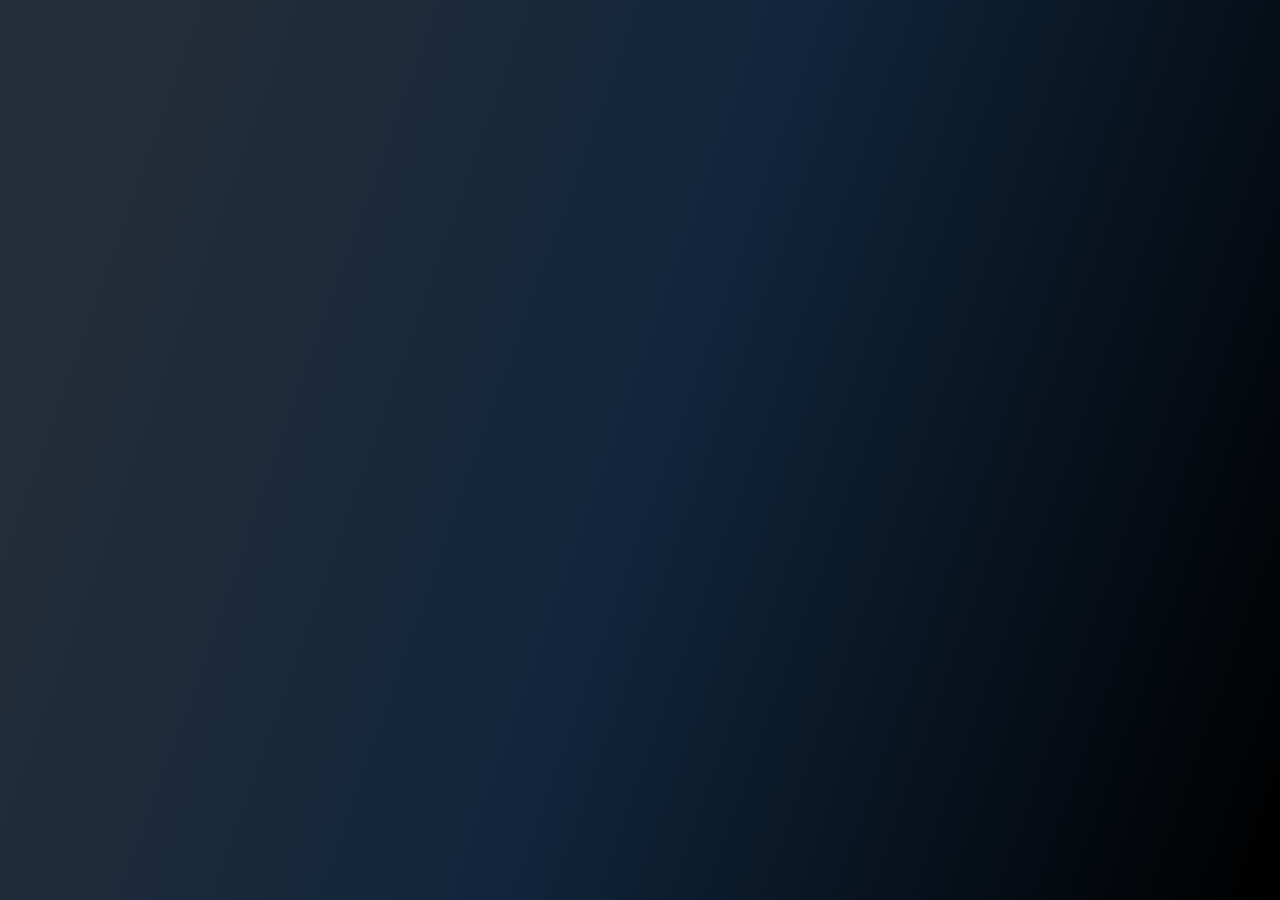
==== base-game.html @ 45912dae "Countdown" ====
<!DOCTYPE html>
<html>
<head>
  <meta charset="utf-8">
  <meta name="viewport" content="width=device-width, initial-scale=1.0, maximum-scale=1.0, user-scalable=no" />
  <link href="https://fonts.googleapis.com/css?family=Quicksand:300,400" rel="stylesheet">
  <title></title>
  <style type="text/css">
    html, body {
      margin: 0;
      padding: 0;
      height: 100%;
      overflow: hidden;
      background: rgba(16,37,60,1);
      background-image: linear-gradient( 109.6deg,  rgba(36,45,57,1) 11.2%, rgba(16,37,60,1) 51.2%, rgba(0,0,0,1) 98.6% );
      font-family: 'Quicksand', cursive;
      color: #FFFFFF;
      font-size: 16px;
    }

    h1 {
      font-size: 2rem;
      margin: 0;
      color: #03efff;
    }

    * {
      box-sizing: border-box;
    }

    .row {
      width: 100%;
      display: flex;
      flex-direction: row;
      flex-wrap: wrap;
    }

    .row-v {
      display: flex;
      flex-direction: row;
      align-items: center;
      align-content: center;
      justify-content: center;
    }

    #game {
      height: 100%;
      position: relative;
    }

    #score-container {
      position: absolute;
      top: 0;
      left: 0;
      color: #FFF;
      padding: 1vw;
    }

    .score-item {
      width: 4vw;
      height: 4vw;
      font-size: 1.6vw;
      border-width: 4px;
      border-style: solid;
      border-color: #999999;
      border-radius: 100%;
      text-align: center;
      background: #333;
      margin: 0 0.5vw;
    }

    .score-item.dead {
      /*opacity: 0.8;*/
      background: #900e0e;

      /*color: #ED4C67 !important;*/
    }

    .scene {
      display: none;
      height: 100%;
    }

    .text-center {
      text-align: center;
    }

    .content {
      width: 90%;
      max-width: 480px;
      margin: auto;
    }

    canvas {
      width: 100%;
    }

    .space-md {
      height: 5vh;
    }

    .tag {
      font-family: 'Quicksand', sans-serif;
      margin: auto;
      width: 100%;
      border-radius: 40px;
      text-align: center;
      padding: 1.5rem 1rem;
      font-size: 1.5rem;
      background: #ff0070;
      color: #FFF;
    }

    .tag-info {
      background: rgba(0, 132, 255, 0.2196078431372549)
    }

    .room-name-title {
      font-size: 0.8rem;
      color: #7da1c5;
    }

    .radio-container {
      width: 100px;
      height: 50px;
      position: relative;

    }

    .radio-container.false {
      background: #e91e63;
    }

    .radio-container.true {
      background: #4caf50;
    }

    .radio-indicator {
      position: absolute;
      border-radius: 100%;
      height: 50px;
      width: 50px;
      background: #F6F6F6;
      top: 0;
      left: 0;
      transition-property: left;
      transition-duration: 0.2s;
      font-size: 0.6rem;
      color: #000;
    }

    .false .radio-indicator {
      left: 0%;
    }

    .true .radio-indicator {
      left: 50px;
    }

    .radio-indicator-label-true, .radio-indicator-label-false {
      display: none;
    }

    .true .radio-indicator-label-true {
      display: block;
      color: #4caf50;
    }

    .false .radio-indicator-label-false {
      display: block;
      color: #e91e63;
    }

  </style>
</head>
<body>

  <!-- LOBBY -->
  <div id="lobby-container" class="scene content">
    <div class="space-md"></div>
    <h1 class="text-center">FlatSpace.io</h1>
    <div class="space-md"></div>
    <div id="room-name" class="tag tag-info">
      airconsole
      <div class="room-name-title">ROOM NAME</div>
    </div>
    <div class="space-md"></div>
    <div id="btn_ready" class="tag radio-container false">
      <div class="radio-indicator row-v">
        <div class="radio-indicator-label-true">READY</div>
        <div class="radio-indicator-label-false">NOT<br>READY</div>
      </div>
    </div>

    <div  class="tag tag-info">
      <span class="countdown-seconds">0</span> Seconds
      <div class="room-name-title">START IN</div>
    </div>
  </div>

  <!-- GAME -->
  <div id="game-container" class="scene">
    <div id="game" class="row-v"></div>
    <div id="score-container" class="row"></div>
  </div>

  <script src="//code.jquery.com/jquery-3.3.1.min.js" crossorigin="anonymous"></script>
  <script src="//www.einstein-js.com/api/einstein-1.0.js"></script>
  <script type="text/javascript" src="libs/pixi5.min.js"></script>
  <script type="text/javascript" src="libs/utils.js"></script>
  <!-- Einstein -->
  <script type="text/javascript" src="models/planet_game_object.js"></script>
  <script type="text/javascript" src="models/player_game_object.js"></script>

  <script type="text/javascript" src="renderers/einstein_lobby_scene_renderer.js"></script>
  <script type="text/javascript" src="renderers/einstein_game_scene_renderer.js"></script>

  <script type="text/javascript" src="scenes/base_scene.js"></script>
  <script type="text/javascript" src="scenes/einstein_lobby_scene.js"></script>
  <script type="text/javascript" src="scenes/einstein_game_scene.js"></script>
  <script type="text/javascript" src="index.js"></script>
</body>
</html>
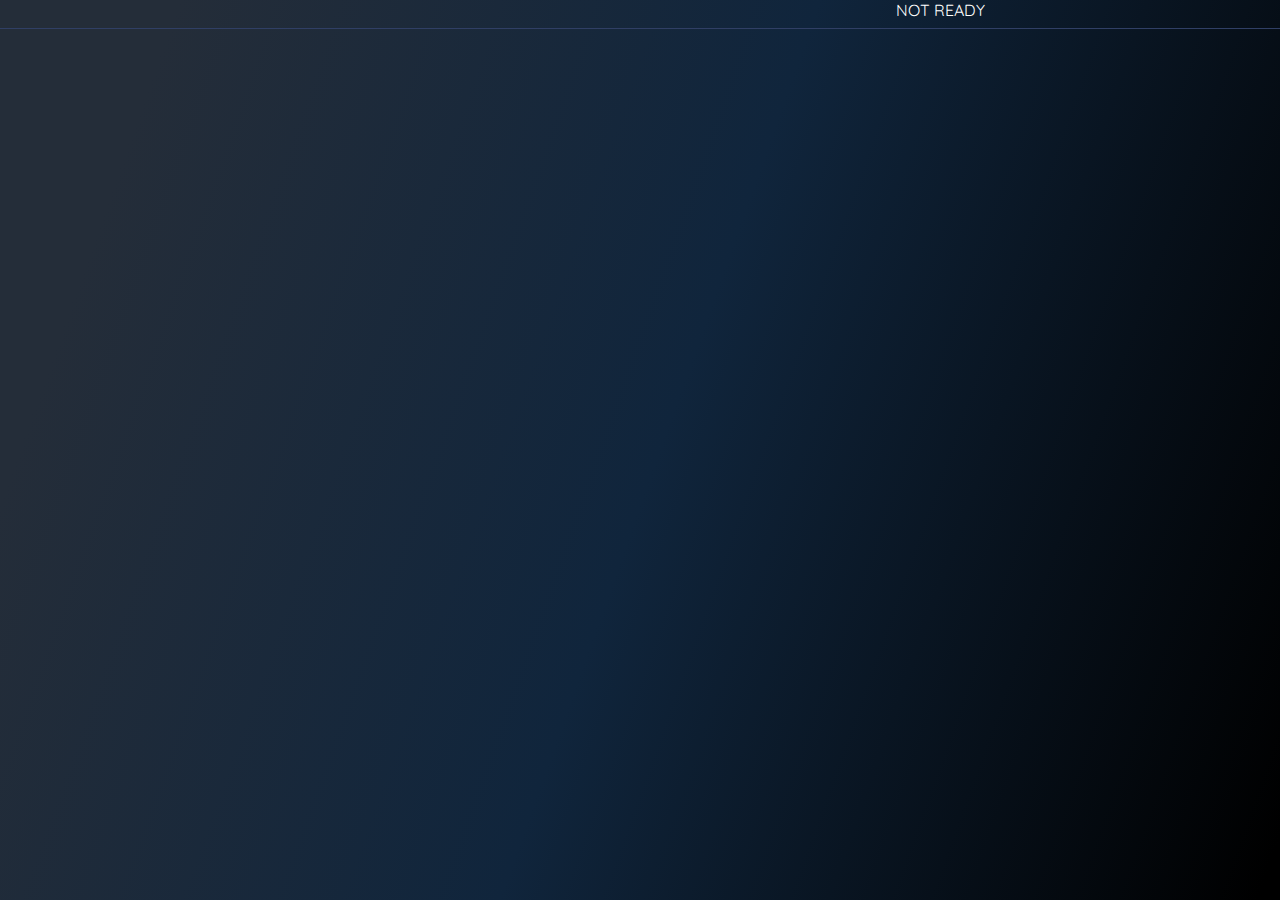
==== commit fa63d7a2: "Show players list" ====
--- a/base-game.html
+++ b/base-game.html
@@ -4,174 +4,9 @@
   <meta charset="utf-8">
   <meta name="viewport" content="width=device-width, initial-scale=1.0, maximum-scale=1.0, user-scalable=no" />
   <link href="https://fonts.googleapis.com/css?family=Quicksand:300,400" rel="stylesheet">
-  <title></title>
-  <style type="text/css">
-    html, body {
-      margin: 0;
-      padding: 0;
-      height: 100%;
-      overflow: hidden;
-      background: rgba(16,37,60,1);
-      background-image: linear-gradient( 109.6deg,  rgba(36,45,57,1) 11.2%, rgba(16,37,60,1) 51.2%, rgba(0,0,0,1) 98.6% );
-      font-family: 'Quicksand', cursive;
-      color: #FFFFFF;
-      font-size: 16px;
-    }
-
-    h1 {
-      font-size: 2rem;
-      margin: 0;
-      color: #03efff;
-    }
-
-    * {
-      box-sizing: border-box;
-    }
-
-    .row {
-      width: 100%;
-      display: flex;
-      flex-direction: row;
-      flex-wrap: wrap;
-    }
-
-    .row-v {
-      display: flex;
-      flex-direction: row;
-      align-items: center;
-      align-content: center;
-      justify-content: center;
-    }
-
-    #game {
-      height: 100%;
-      position: relative;
-    }
-
-    #score-container {
-      position: absolute;
-      top: 0;
-      left: 0;
-      color: #FFF;
-      padding: 1vw;
-    }
-
-    .score-item {
-      width: 4vw;
-      height: 4vw;
-      font-size: 1.6vw;
-      border-width: 4px;
-      border-style: solid;
-      border-color: #999999;
-      border-radius: 100%;
-      text-align: center;
-      background: #333;
-      margin: 0 0.5vw;
-    }
-
-    .score-item.dead {
-      /*opacity: 0.8;*/
-      background: #900e0e;
-
-      /*color: #ED4C67 !important;*/
-    }
-
-    .scene {
-      display: none;
-      height: 100%;
-    }
-
-    .text-center {
-      text-align: center;
-    }
-
-    .content {
-      width: 90%;
-      max-width: 480px;
-      margin: auto;
-    }
-
-    canvas {
-      width: 100%;
-    }
-
-    .space-md {
-      height: 5vh;
-    }
-
-    .tag {
-      font-family: 'Quicksand', sans-serif;
-      margin: auto;
-      width: 100%;
-      border-radius: 40px;
-      text-align: center;
-      padding: 1.5rem 1rem;
-      font-size: 1.5rem;
-      background: #ff0070;
-      color: #FFF;
-    }
-
-    .tag-info {
-      background: rgba(0, 132, 255, 0.2196078431372549)
-    }
-
-    .room-name-title {
-      font-size: 0.8rem;
-      color: #7da1c5;
-    }
-
-    .radio-container {
-      width: 100px;
-      height: 50px;
-      position: relative;
-
-    }
-
-    .radio-container.false {
-      background: #e91e63;
-    }
-
-    .radio-container.true {
-      background: #4caf50;
-    }
-
-    .radio-indicator {
-      position: absolute;
-      border-radius: 100%;
-      height: 50px;
-      width: 50px;
-      background: #F6F6F6;
-      top: 0;
-      left: 0;
-      transition-property: left;
-      transition-duration: 0.2s;
-      font-size: 0.6rem;
-      color: #000;
-    }
-
-    .false .radio-indicator {
-      left: 0%;
-    }
-
-    .true .radio-indicator {
-      left: 50px;
-    }
-
-    .radio-indicator-label-true, .radio-indicator-label-false {
-      display: none;
-    }
-
-    .true .radio-indicator-label-true {
-      display: block;
-      color: #4caf50;
-    }
-
-    .false .radio-indicator-label-false {
-      display: block;
-      color: #e91e63;
-    }
-
-  </style>
+  <title>FlatSpace.io</title>
+  <link rel="stylesheet" type="text/css" href="styles/grid.css">
+  <link rel="stylesheet" type="text/css" href="styles/app.css">
 </head>
 <body>
 
@@ -185,23 +20,38 @@
       <div class="room-name-title">ROOM NAME</div>
     </div>
     <div class="space-md"></div>
-    <div id="btn_ready" class="tag radio-container false">
+    <div id="btn_ready" class="tag tag-btn radio-container false">
       <div class="radio-indicator row-v">
         <div class="radio-indicator-label-true">READY</div>
         <div class="radio-indicator-label-false">NOT<br>READY</div>
       </div>
     </div>
 
-    <div  class="tag tag-info">
-      <span class="countdown-seconds">0</span> Seconds
-      <div class="room-name-title">START IN</div>
+    <div class="space-md"></div>
+    <h2 class="text-center">CONNECTED PLAYERS</h2>
+    <div id="players-container">
     </div>
+
+    <div id="countdown-container" class="countdown-container">
+      <div class="countdown-row-v">
+        <div class="room-name-title">GAME STARTS IN</div>
+        <div class="countdown-seconds">0</div>
+        <div class="countdown-seconds-label">SECONDS</div>
+      </div>
+    </div>
+
   </div>
 
   <!-- GAME -->
   <div id="game-container" class="scene">
     <div id="game" class="row-v"></div>
     <div id="score-container" class="row"></div>
+  </div>
+
+  <!-- TEMPLATES -->
+  <div class="players-item-tmpl players-item-container hidden row">
+    <div class="players-item-name col-70"></div>
+    <div class="players-item-state col-30">NOT READY</div>
   </div>
 
   <script src="//code.jquery.com/jquery-3.3.1.min.js" crossorigin="anonymous"></script>
--- a/styles/grid.css
+++ b/styles/grid.css
@@ -0,0 +1,44 @@
+/* ---------------------------------------------------------------------------------------
+  GRID
+  ------------------------------------------------------------------------------------- */
+
+.row, .row-v {
+  width: 100%;
+  display: flex;
+  flex-direction: row;
+  flex-wrap: wrap;
+}
+
+.row-v {
+  flex-direction: column;
+}
+
+.j-center {
+  justify-content: center;
+  align-content: center;
+}
+
+.j-normal {
+  justify-content: normal;
+  align-content: normal;
+}
+
+.j-baseline {
+  align-items: baseline;
+}
+
+.j-between {
+  justify-content: space-between;
+  align-content: space-between;
+}
+
+.col-10 { width: 10%;}
+.col-20 { width: 20%;}
+.col-30 { width: 30%;}
+.col-40 { width: 40%;}
+.col-50 { width: 50%;}
+.col-60 { width: 60%;}
+.col-70 { width: 70%;}
+.col-80 { width: 80%;}
+.col-90 { width: 90%;}
+.col-100 { width: 100%;}
--- a/styles/app.css
+++ b/styles/app.css
@@ -0,0 +1,210 @@
+html, body {
+  margin: 0;
+  padding: 0;
+  height: 100%;
+  overflow: hidden;
+  background: rgba(16,37,60,1);
+  background-image: linear-gradient( 109.6deg,  rgba(36,45,57,1) 11.2%, rgba(16,37,60,1) 51.2%, rgba(0,0,0,1) 98.6% );
+  font-family: 'Quicksand', cursive;
+  color: #FFFFFF;
+  font-size: 16px;
+}
+
+h1 {
+  font-size: 2rem;
+  margin: 0;
+  color: #03efff;
+}
+
+h2 {
+  margin: 0 0 1.5rem 0;
+}
+
+* {
+  box-sizing: border-box;
+}
+
+.row {
+  width: 100%;
+  display: flex;
+  flex-direction: row;
+  flex-wrap: wrap;
+}
+
+.row-v {
+  display: flex;
+  flex-direction: row;
+  align-items: center;
+  align-content: center;
+  justify-content: center;
+}
+
+#game {
+  height: 100%;
+  position: relative;
+}
+
+#score-container {
+  position: absolute;
+  top: 0;
+  left: 0;
+  color: #FFF;
+  padding: 1vw;
+}
+
+.score-item {
+  width: 4vw;
+  height: 4vw;
+  font-size: 1.6vw;
+  border-width: 4px;
+  border-style: solid;
+  border-color: #999999;
+  border-radius: 100%;
+  text-align: center;
+  background: #333;
+  margin: 0 0.5vw;
+}
+
+.score-item.dead {
+  /*opacity: 0.8;*/
+  background: #900e0e;
+
+  /*color: #ED4C67 !important;*/
+}
+
+.scene {
+  display: none;
+  height: 100%;
+}
+
+.text-center {
+  text-align: center;
+}
+
+.content {
+  width: 90%;
+  max-width: 480px;
+  margin: auto;
+}
+
+canvas {
+  width: 100%;
+}
+
+.space-md {
+  height: 5vh;
+}
+
+.tag {
+  font-family: 'Quicksand', sans-serif;
+  margin: auto;
+  width: 100%;
+  border-radius: 40px;
+  text-align: center;
+  padding: 1.5rem 1rem;
+  font-size: 1.5rem;
+  color: #FFF;
+}
+
+.tag-btn {
+  background: #ff0070;
+}
+
+.tag-info {
+  /*background: rgba(0, 132, 255, 0.2196078431372549);*/
+  border: 2px solid #88abcb;
+}
+
+.room-name-title {
+  font-size: 0.8rem;
+  color: #7da1c5;
+}
+
+.radio-container {
+  width: 100px;
+  height: 50px;
+  position: relative;
+
+}
+
+.radio-container.false {
+  background: #e91e63;
+}
+
+.radio-container.true {
+  background: #4caf50;
+}
+
+.radio-indicator {
+  position: absolute;
+  border-radius: 100%;
+  height: 50px;
+  width: 50px;
+  background: #F6F6F6;
+  top: 0;
+  left: 0;
+  transition-property: left;
+  transition-duration: 0.2s;
+  font-size: 0.6rem;
+  color: #000;
+}
+
+.false .radio-indicator {
+  left: 0%;
+}
+
+.true .radio-indicator {
+  left: 50px;
+}
+
+.radio-indicator-label-true, .radio-indicator-label-false {
+  display: none;
+}
+
+.true .radio-indicator-label-true {
+  display: block;
+  color: #4caf50;
+}
+
+.false .radio-indicator-label-false {
+  display: block;
+  color: #e91e63;
+}
+
+.countdown-container {
+  display: none;
+  position: absolute;
+  top: 0;
+  left: 0;
+  width: 100%;
+  height: 100%;
+  background: #1f3042;
+  background-image: linear-gradient( 109.6deg,  rgba(36,45,57,1) 11.2%, rgba(16,37,60,1) 51.2%, rgba(0,0,0,1) 98.6% );
+}
+
+.countdown-row-v {
+  height: 100%;
+  display: flex;
+  flex-direction: row;
+  flex-direction: column;
+  justify-content: center;
+  align-items: center;
+}
+
+.countdown-seconds {
+  font-size: 8rem;
+}
+
+.countdown-seconds-label {
+  font-size: 4rem;
+}
+
+.players-item-container {
+  margin-bottom: 1.5rem;
+  padding-bottom: 0.5rem;
+  border-bottom: 1px solid #303f65;
+}
+
+.players-item-container.ready .players-item-state {
+  color: green;
+}
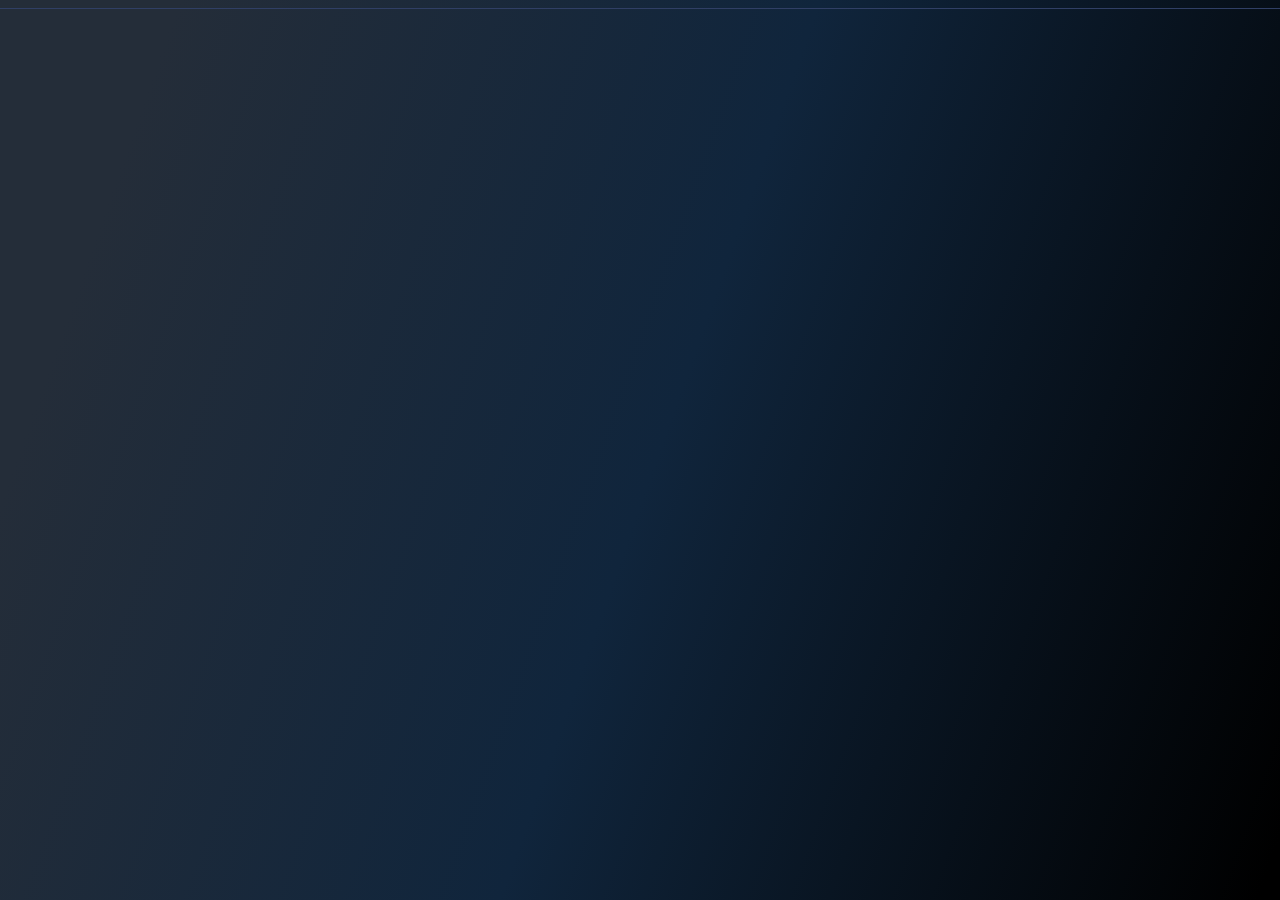
==== commit 82c38316: "Display correct room name" ====
--- a/base-game.html
+++ b/base-game.html
@@ -16,7 +16,7 @@
     <h1 class="text-center">FlatSpace.io</h1>
     <div class="space-md"></div>
     <div id="room-name" class="tag tag-info">
-      airconsole
+      <div class="room-name-value"></div>
       <div class="room-name-title">ROOM NAME</div>
     </div>
     <div class="space-md"></div>
@@ -51,7 +51,7 @@
   <!-- TEMPLATES -->
   <div class="players-item-tmpl players-item-container hidden row">
     <div class="players-item-name col-70"></div>
-    <div class="players-item-state col-30">NOT READY</div>
+    <div class="players-item-state col-30"></div>
   </div>
 
   <script src="//code.jquery.com/jquery-3.3.1.min.js" crossorigin="anonymous"></script>
--- a/styles/app.css
+++ b/styles/app.css
@@ -22,6 +22,10 @@
 
 * {
   box-sizing: border-box;
+}
+
+.hidden {
+  display: none;
 }
 
 .row {
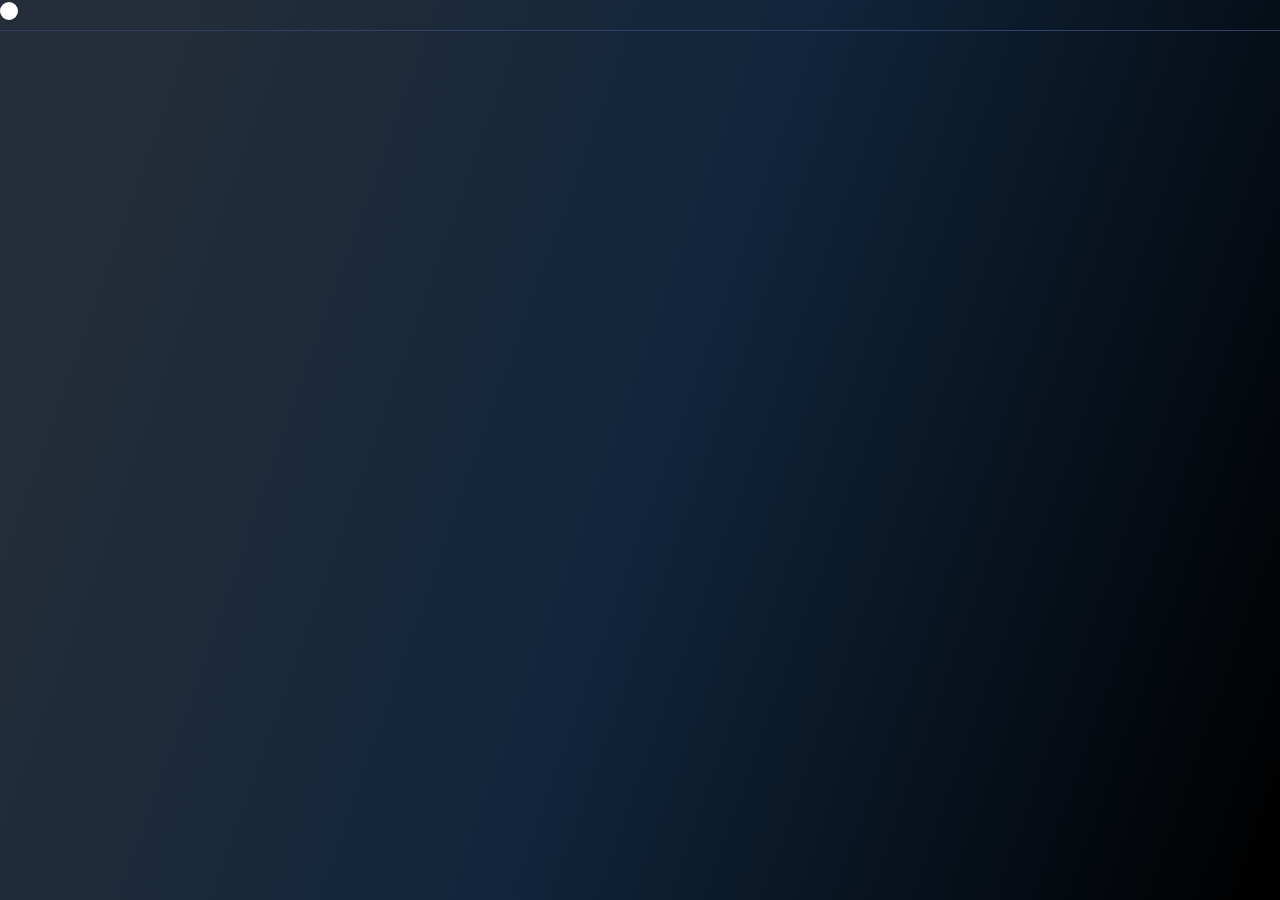
==== commit 50975c2d: "Countdown improvements. Fix disconnect and rdy" ====
--- a/base-game.html
+++ b/base-game.html
@@ -32,11 +32,22 @@
     <div id="players-container">
     </div>
 
+    <div class="btn-exit row-v j-center">
+      X
+    </div>
+
     <div id="countdown-container" class="countdown-container">
-      <div class="countdown-row-v">
-        <div class="room-name-title">GAME STARTS IN</div>
-        <div class="countdown-seconds">0</div>
-        <div class="countdown-seconds-label">SECONDS</div>
+      <div class="row-v row-100">
+        <div class="countdown-row-v countdown-circle">
+          <div class="room-name-title">GAME STARTS IN</div>
+          <div class="countdown-seconds">0</div>
+          <div class="countdown-seconds-label">SECONDS</div>
+        </div>
+        <div class="space-md"></div>
+        <div class="text-center color-light-blue">
+          Tap to jump to another planet.<br>
+          Stay in space.
+        </div>
       </div>
     </div>
 
@@ -50,7 +61,10 @@
 
   <!-- TEMPLATES -->
   <div class="players-item-tmpl players-item-container hidden row">
-    <div class="players-item-name col-70"></div>
+    <div class="col-70">
+      <span class="player-item-ball"></span>
+      <span class="players-item-name"></span>
+    </div>
     <div class="players-item-state col-30"></div>
   </div>
 
--- a/styles/grid.css
+++ b/styles/grid.css
@@ -42,3 +42,5 @@
 .col-80 { width: 80%;}
 .col-90 { width: 90%;}
 .col-100 { width: 100%;}
+
+.row-100 { height: 100%; }
--- a/styles/app.css
+++ b/styles/app.css
@@ -17,11 +17,15 @@
 }
 
 h2 {
-  margin: 0 0 1.5rem 0;
+  margin: 0 0 2rem 0;
 }
 
 * {
   box-sizing: border-box;
+}
+
+.color-light-blue {
+  color: #2581de;
 }
 
 .hidden {
@@ -96,6 +100,7 @@
 }
 
 .space-md {
+  width: 100%;
   height: 5vh;
 }
 
@@ -187,23 +192,29 @@
 }
 
 .countdown-row-v {
-  height: 100%;
   display: flex;
   flex-direction: row;
   flex-direction: column;
   justify-content: center;
   align-items: center;
+  line-height: 1.1;
+  border: 2px solid #FFFFFF;
+  border-radius: 100%;
+  width: 240px;
+  height: 240px;
+  box-shadow: 0px 0px 6px 0px #03A9F4;
 }
 
 .countdown-seconds {
-  font-size: 8rem;
+  font-size: 6rem;
 }
 
 .countdown-seconds-label {
-  font-size: 4rem;
+  font-size: 2rem;
 }
 
 .players-item-container {
+  font-size: 1.1rem;
   margin-bottom: 1.5rem;
   padding-bottom: 0.5rem;
   border-bottom: 1px solid #303f65;
@@ -212,3 +223,24 @@
 .players-item-container.ready .players-item-state {
   color: green;
 }
+
+.player-item-ball {
+  margin-right: 0.5rem;
+  display: inline-block;
+  width: 18px;
+  height: 18px;
+  position: relative;
+  top: 2px;
+  border-radius: 100%;
+  background-color: #FFF;
+}
+
+.btn-exit {
+  position: absolute;
+  top: 0.5rem;
+  right: 0.5rem;
+  border: 2px solid #FFFFFF;
+  border-radius: 100%;
+  width: 44px;
+  height: 44px;
+}
